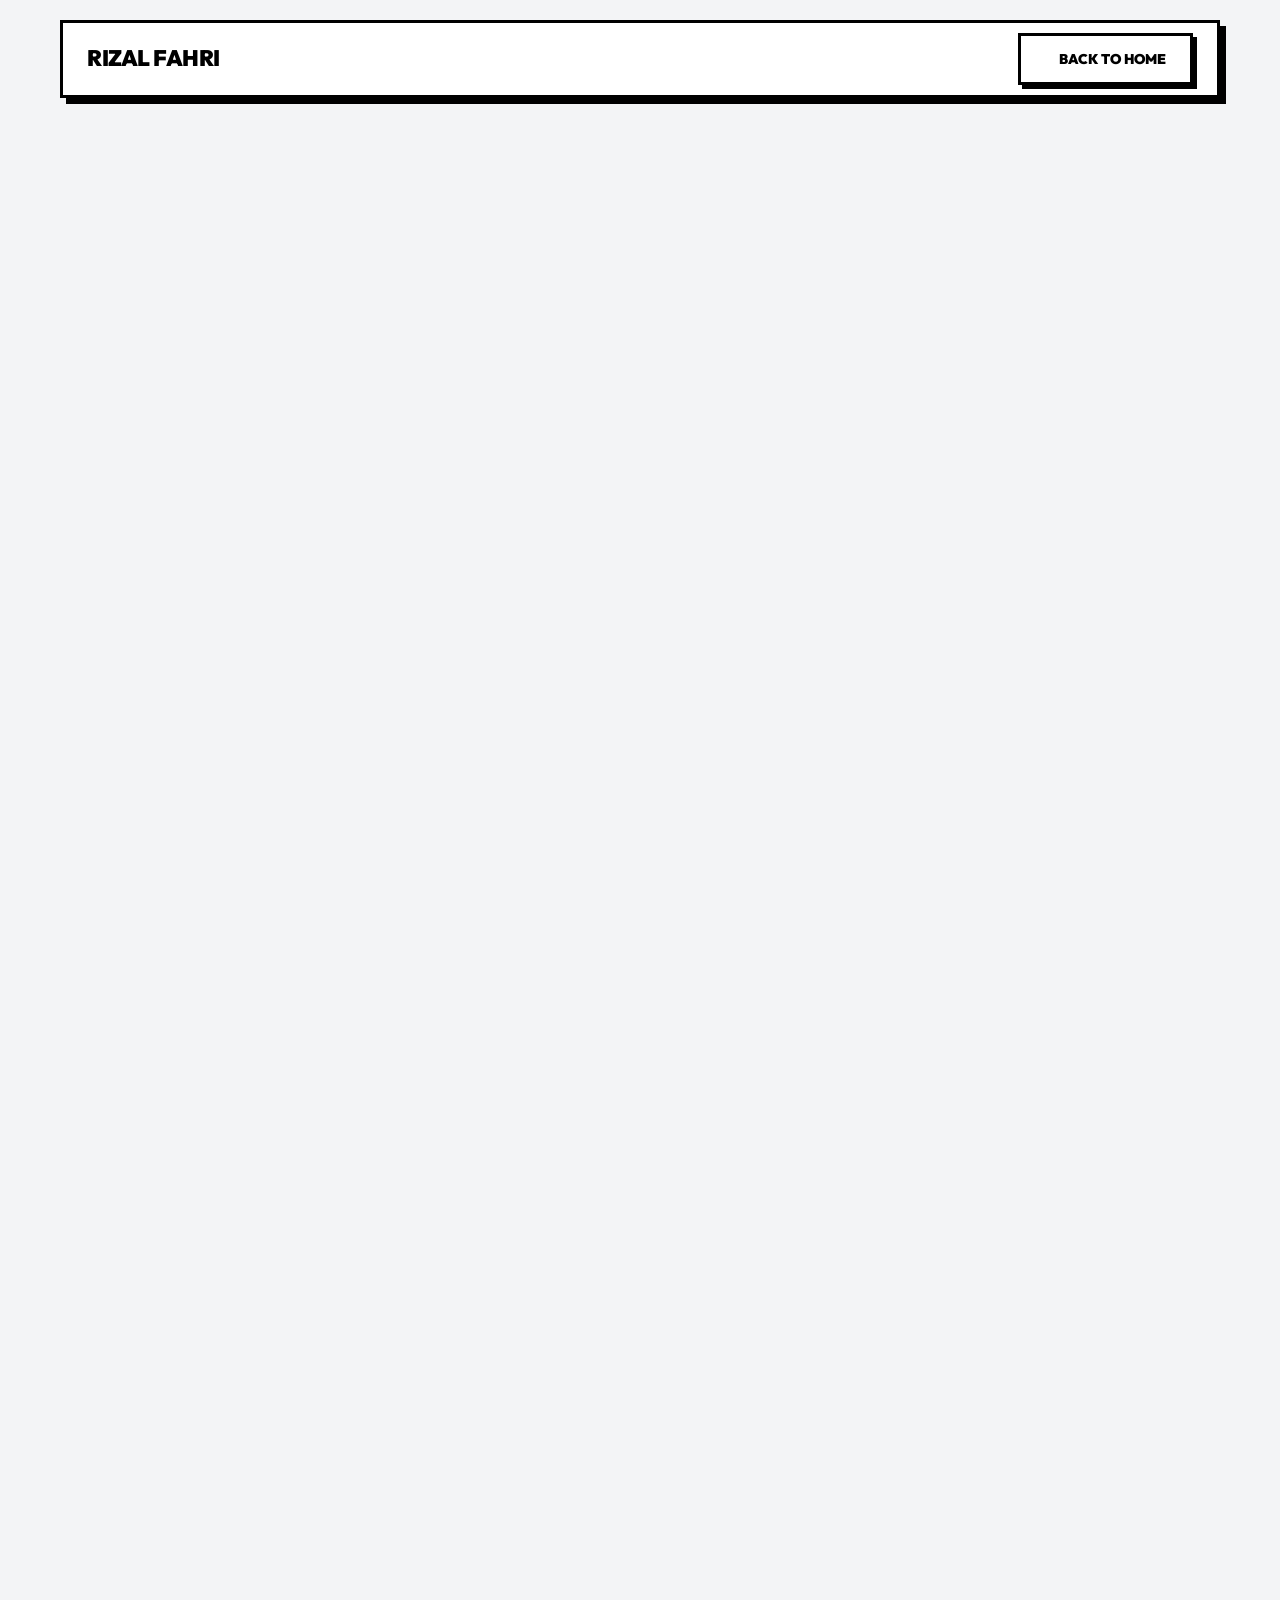
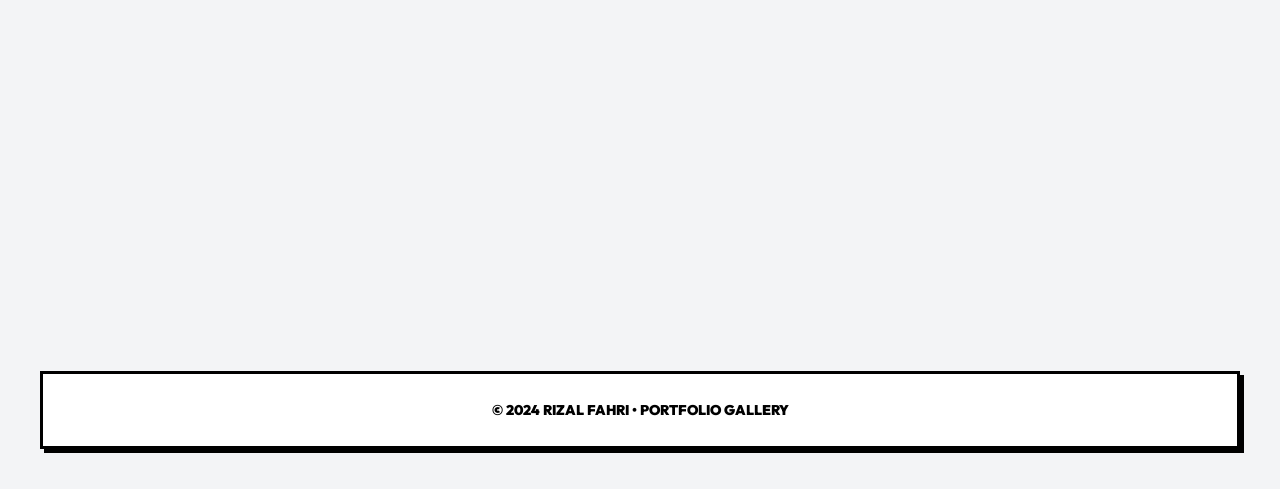
==== portofolio.html @ 65a12681 "new" ====
<!DOCTYPE html>
<html lang="id">
<head>
    <meta charset="UTF-8">
    <title>Portfolio Gallery | Rizal Fahri</title>
    <meta name="viewport" content="width=device-width, initial-scale=1.0">
    <link rel="stylesheet" href="style.css?v=4.0">
    
    <link rel="preconnect" href="https://fonts.googleapis.com">
    <link rel="preconnect" href="https://fonts.gstatic.com" crossorigin>
    <link href="https://fonts.googleapis.com/css2?family=Outfit:wght@300;400;500;600;700;800;900&family=Inter:wght@400;500;600&display=swap" rel="stylesheet">
    
    <script src="https://unpkg.com/lucide@latest"></script>
    <link href="https://unpkg.com/aos@2.3.1/dist/aos.css" rel="stylesheet">

    <style>
        .gallery-header {
            width: 100%;
            max-width: 100%;
            box-sizing: border-box;
            text-align: center;
            margin-bottom: 25px;
            padding: 0 5px;
        }
        .gallery-header h1 {
            font-size: clamp(1.4rem, 5vw, 2.5rem);
            color: var(--primary);
            margin-top: 8px;
            line-height: 1.2;
            word-break: break-word;
        }
        .gallery-header p {
            font-size: clamp(12.5px, 3.2vw, 14.5px);
            font-weight: 700;
            max-width: 600px;
            margin: 8px auto 0;
            color: var(--black);
            line-height: 1.5;
        }
        
        .filter-container {
            width: 100%;
            max-width: 100%;
            box-sizing: border-box;
            display: flex;
            justify-content: center;
            gap: 8px;
            flex-wrap: wrap;
            margin-bottom: 25px;
            padding: 0 5px;
        }
        .filter-btn {
            padding: 7px 12px;
            background: var(--white);
            border: var(--border-width) solid var(--black);
            font-weight: 900;
            font-size: 11.5px;
            cursor: pointer;
            text-transform: uppercase;
            box-shadow: 3px 3px 0px var(--black);
            transition: 0.1s;
        }
        .filter-btn:hover, .filter-btn.active {
            background: var(--accent);
            transform: translate(-2px, -2px);
            box-shadow: 4px 4px 0px var(--black);
        }
        .filter-btn:active {
            transform: translate(1px, 1px);
            box-shadow: 1px 1px 0px var(--black);
        }

        .gallery-grid {
            width: 100%;
            max-width: 100%;
            min-width: 0;
            box-sizing: border-box;
            display: grid;
            grid-template-columns: repeat(auto-fill, minmax(280px, 1fr));
            gap: 20px;
        }
        .gallery-item {
            width: 100%;
            max-width: 100%;
            min-width: 0;
            box-sizing: border-box;
            background: var(--white);
            border: var(--border-width) solid var(--black);
            box-shadow: 5px 5px 0px var(--black);
            overflow: hidden;
            transition: all 0.2s ease;
            display: flex;
            flex-direction: column;
        }
        .gallery-item:hover {
            transform: translate(-3px, -3px);
            box-shadow: 8px 8px 0px var(--black);
        }
        
        /* Web & UI/UX Cards Aspect Ratio */
        .gallery-img-wrapper {
            position: relative;
            width: 100%;
            aspect-ratio: 1 / 1;
            overflow: hidden;
            border-bottom: var(--border-width) solid var(--black);
            cursor: pointer;
            background: var(--bg);
            display: block;
        }
        .gallery-img-wrapper img {
            width: 100%;
            height: 100%;
            object-fit: cover;
            transition: transform 0.3s ease;
        }
        .gallery-item:hover .gallery-img-wrapper img {
            transform: scale(1.05);
        }
        .gallery-overlay {
            position: absolute;
            top: 0; left: 0; right: 0; bottom: 0;
            background: rgba(0, 0, 0, 0.45);
            display: flex;
            align-items: center;
            justify-content: center;
            opacity: 0;
            transition: opacity 0.2s ease;
        }
        .gallery-item:hover .gallery-overlay,
        .carousel-slide:hover .gallery-overlay {
            opacity: 1;
        }
        .gallery-overlay span {
            background: var(--accent);
            color: var(--black);
            font-weight: 900;
            padding: 8px 14px;
            border: 2px solid var(--black);
            box-shadow: 3px 3px 0px var(--black);
            text-transform: uppercase;
            font-size: 11px;
            display: inline-flex;
            align-items: center;
            gap: 6px;
        }
        .gallery-content {
            padding: 16px;
            flex: 1;
            display: flex;
            flex-direction: column;
            justify-content: space-between;
        }
        .gallery-tag {
            display: inline-block;
            background: var(--secondary);
            color: var(--black);
            font-size: 10.5px;
            font-weight: 900;
            padding: 3px 8px;
            border: 2px solid var(--black);
            box-shadow: 2px 2px 0px var(--black);
            text-transform: uppercase;
            margin-bottom: 8px;
        }
        .gallery-content h3 {
            font-size: 1.15rem;
            margin-bottom: 6px;
            line-height: 1.25;
        }
        .gallery-content p {
            font-size: 0.88rem;
            font-weight: 600;
            color: var(--black);
            line-height: 1.45;
        }

        /* --- GRAPHIC DESIGN CAROUSEL SLIDER --- */
        .graphic-section-container {
            width: 100%;
            max-width: 100%;
            min-width: 0;
            box-sizing: border-box;
            overflow: hidden;
            margin-top: 30px;
            background: var(--white);
            border: var(--border-width) solid var(--black);
            box-shadow: 5px 5px 0px var(--black);
            padding: 18px;
        }
        .slider-header {
            width: 100%;
            display: flex;
            justify-content: space-between;
            align-items: center;
            margin-bottom: 15px;
            flex-wrap: wrap;
            gap: 10px;
        }
        .slider-header h3 {
            font-size: clamp(1.1rem, 3.5vw, 1.4rem);
            margin: 0;
        }
        .slider-controls {
            display: flex;
            align-items: center;
            gap: 8px;
        }
        .slider-btn {
            background: var(--accent);
            color: var(--black);
            border: var(--border-width) solid var(--black);
            width: 36px;
            height: 36px;
            display: flex;
            align-items: center;
            justify-content: center;
            cursor: pointer;
            box-shadow: 2px 2px 0px var(--black);
            font-weight: 900;
            transition: 0.1s;
        }
        .slider-btn:hover {
            background: var(--secondary);
            transform: translate(-1px, -1px);
            box-shadow: 3px 3px 0px var(--black);
        }
        .slider-btn:active {
            transform: translate(1px, 1px);
            box-shadow: 0px 0px 0px var(--black);
        }
        .slide-counter {
            font-weight: 900;
            font-size: 11.5px;
            padding: 5px 10px;
            background: var(--bg);
            border: 2px solid var(--black);
            box-shadow: 2px 2px 0px var(--black);
        }
        .carousel-track-wrapper {
            position: relative;
            overflow: hidden;
            width: 100%;
            max-width: 100%;
            min-width: 0;
            box-sizing: border-box;
        }
        .carousel-track {
            width: 100%;
            max-width: 100%;
            min-width: 0;
            display: flex;
            gap: 14px;
            overflow-x: auto;
            scroll-snap-type: x mandatory;
            scroll-behavior: smooth;
            padding: 4px 2px 10px 2px;
            -webkit-overflow-scrolling: touch;
            scrollbar-width: thin;
            box-sizing: border-box;
        }
        .carousel-track::-webkit-scrollbar {
            height: 5px;
        }
        .carousel-track::-webkit-scrollbar-track {
            background: var(--bg);
            border: 1px solid var(--black);
        }
        .carousel-track::-webkit-scrollbar-thumb {
            background: var(--accent);
            border: 1px solid var(--black);
        }
        
        /* Graphic Designer Cards strictly 4:5 Aspect Ratio */
        .carousel-slide {
            flex: 0 0 calc(33.333% - 10px);
            min-width: 0;
            max-width: 100%;
            scroll-snap-align: start;
            position: relative;
            aspect-ratio: 4 / 5;
            border: var(--border-width) solid var(--black);
            box-shadow: 4px 4px 0px var(--black);
            overflow: hidden;
            cursor: pointer;
            background: var(--bg);
            transition: 0.2s ease;
            box-sizing: border-box;
        }
        .carousel-slide:hover {
            transform: translate(-2px, -2px);
            box-shadow: 6px 6px 0px var(--black);
        }
        .carousel-slide img {
            width: 100%;
            height: 100%;
            object-fit: cover;
            transition: transform 0.3s ease;
        }
        .carousel-slide:hover img {
            transform: scale(1.05);
        }

        /* Touch devices quick hint badge */
        .carousel-slide .mobile-zoom-hint {
            display: none;
        }

        /* --- LIGHTBOX MODAL (ULTRA RESPONSIVE) --- */
        .lightbox-modal {
            position: fixed;
            inset: 0;
            background: rgba(0, 0, 0, 0.88);
            z-index: 2000;
            display: none;
            align-items: center;
            justify-content: center;
            padding: 12px;
            touch-action: pan-y;
        }
        .lightbox-modal.active {
            display: flex;
        }
        .lightbox-content {
            max-width: 95vw;
            max-height: 92vh;
            background: var(--white);
            border: var(--border-width) solid var(--black);
            box-shadow: 6px 6px 0px var(--black);
            position: relative;
            padding: 20px 50px 16px;
            display: flex;
            flex-direction: column;
            align-items: center;
            justify-content: center;
        }
        .lightbox-content img {
            max-width: 100%;
            max-height: 68vh;
            object-fit: contain;
            display: block;
            border: 2px solid var(--black);
            background: var(--bg);
            user-select: none;
            -webkit-user-drag: none;
        }
        .lightbox-close {
            position: absolute;
            top: 10px;
            right: 10px;
            background: var(--accent);
            color: var(--black);
            border: var(--border-width) solid var(--black);
            width: 36px;
            height: 36px;
            display: flex;
            align-items: center;
            justify-content: center;
            font-weight: 900;
            font-size: 20px;
            cursor: pointer;
            box-shadow: 2px 2px 0px var(--black);
            z-index: 2020;
            transition: 0.1s;
        }
        .lightbox-close:hover {
            background: #ef4444;
            color: var(--white);
        }
        .lightbox-nav {
            position: absolute;
            top: 50%;
            transform: translateY(-50%);
            background: var(--accent);
            color: var(--black);
            border: var(--border-width) solid var(--black);
            width: 40px;
            height: 40px;
            display: flex;
            align-items: center;
            justify-content: center;
            font-weight: 900;
            cursor: pointer;
            box-shadow: 2px 2px 0px var(--black);
            z-index: 2010;
            transition: 0.1s;
        }
        .lightbox-prev { left: 8px; }
        .lightbox-next { right: 8px; }
        .lightbox-nav:hover {
            background: var(--secondary);
            transform: translateY(-50%) translate(-1px, -1px);
            box-shadow: 4px 4px 0px var(--black);
        }
        .lightbox-counter {
            margin-top: 10px;
            font-weight: 900;
            font-size: 12px;
            background: var(--bg);
            padding: 4px 12px;
            border: 2px solid var(--black);
            box-shadow: 2px 2px 0px var(--black);
        }

        /* --- RESPONSIVE MEDIA QUERIES --- */
        @media (max-width: 900px) {
            .carousel-slide {
                flex: 0 0 calc(50% - 7px);
                min-width: 0;
            }
        }

        @media (max-width: 640px) {
            .gallery-grid {
                grid-template-columns: 1fr;
                gap: 16px;
            }
            .graphic-section-container {
                padding: 12px 10px;
            }
            .carousel-slide {
                flex: 0 0 76vw;
                max-width: 280px;
                min-width: 0;
                scroll-snap-align: center;
            }
            .carousel-slide .mobile-zoom-hint {
                display: flex;
                position: absolute;
                bottom: 8px;
                right: 8px;
                background: var(--accent);
                border: 1.5px solid var(--black);
                padding: 3px 6px;
                font-size: 10px;
                font-weight: 900;
                box-shadow: 2px 2px 0px var(--black);
                align-items: center;
                gap: 4px;
            }
            
            /* Lightbox mobile adjustments */
            .lightbox-content {
                padding: 45px 10px 14px;
                width: 94vw;
            }
            .lightbox-content img {
                max-height: 58vh;
            }
            .lightbox-nav {
                width: 36px;
                height: 36px;
            }
            .lightbox-prev { left: 4px; }
            .lightbox-next { right: 4px; }
        }

        @media (max-width: 480px) {
            .filter-btn {
                padding: 5px 9px;
                font-size: 10.5px;
            }
            .carousel-slide {
                flex: 0 0 80vw;
                max-width: 270px;
                min-width: 0;
            }
        }
    </style>
</head>
<body>

<div class="wrapper">

    <header class="navbar glass portfolio-nav">
        <div class="logo text-gradient">Rizal Fahri</div>

        <a href="index.html" class="btn outline btn-back-home" style="text-decoration: none;">
            <i data-lucide="arrow-left" style="width: 14px; height: 14px;"></i> Back to Home
        </a>
    </header>

    <main class="container">

        <section class="gallery-header" data-aos="fade-up">
            <span class="open-to-work-tag"><span class="pulse-dot"></span> Portfolio Gallery</span>
            <h1 class="text-gradient">My Creative Portfolio 🖼️</h1>
            <p>
                A visual showcase of web development projects, UI/UX interface designs, & graphic media.
            </p>
        </section>

        <!-- Category Filters -->
        <div class="filter-container" data-aos="fade-up">
            <button class="filter-btn active" onclick="filterGallery('all')">All Works</button>
            <button class="filter-btn" onclick="filterGallery('web')">Web Development</button>
            <button class="filter-btn" onclick="filterGallery('uiux')">UI/UX Design</button>
            <button class="filter-btn" onclick="filterGallery('graphic')">Graphic Design</button>
        </div>

        <!-- Portfolio Web & UI/UX Gallery Grid (Ratio 1:1) -->
        <div class="gallery-grid">
            
            <!-- WEB DEVELOPMENT 1: artapage.biz.id -->
            <div class="gallery-item" data-category="web" data-aos="fade-up">
                <a href="https://artapage.biz.id" target="_blank" rel="noopener noreferrer" class="gallery-img-wrapper">
                    <img src="img/artapage.png" alt="artapage.biz.id">
                    <div class="gallery-overlay"><span><i data-lucide="external-link"></i> Visit Website</span></div>
                </a>
                <div class="gallery-content">
                    <div>
                        <span class="gallery-tag">Web Development</span>
                        <h3>artapage.biz.id</h3>
                        <p>Platform layanan digital & pembuatan website modern yang dibangun dengan fokus pada performa dan UI/UX interaktif.</p>
                    </div>
                    <div style="margin-top: 15px;">
                        <a href="https://artapage.biz.id" target="_blank" rel="noopener noreferrer" class="btn" style="width: 100%; text-decoration: none; padding: 8px 12px; font-size: 12px;">
                            Visit Site <i data-lucide="external-link" style="margin-left: 6px; width: 14px; height: 14px;"></i>
                        </a>
                    </div>
                </div>
            </div>

            <!-- WEB DEVELOPMENT 2: Aplikasi Klasifikasi Ulasan -->
            <div class="gallery-item" data-category="web" data-aos="fade-up" data-aos-delay="100">
                <a href="https://klasifikasiulasan-accessbyakai.streamlit.app/" target="_blank" rel="noopener noreferrer" class="gallery-img-wrapper">
                    <img src="img/Web Dev.png" alt="Aplikasi Klasifikasi Ulasan">
                    <div class="gallery-overlay"><span><i data-lucide="external-link"></i> Visit Website</span></div>
                </a>
                <div class="gallery-content">
                    <div>
                        <span class="gallery-tag">Web Development</span>
                        <h3>Aplikasi Klasifikasi Ulasan</h3>
                        <p>Sistem berbasis web & NLP untuk analisis dan klasifikasi sentiment ulasan pengguna secara otomatis.</p>
                    </div>
                    <div style="margin-top: 15px;">
                        <a href="https://klasifikasiulasan-accessbyakai.streamlit.app/" target="_blank" rel="noopener noreferrer" class="btn" style="width: 100%; text-decoration: none; padding: 8px 12px; font-size: 12px;">
                            Visit Site <i data-lucide="external-link" style="margin-left: 6px; width: 14px; height: 14px;"></i>
                        </a>
                    </div>
                </div>
            </div>

            <!-- UI/UX DESIGN: Permifest 2024/2025 Figma Link -->
            <div class="gallery-item" data-category="uiux" data-aos="fade-up" data-aos-delay="200">
                <a href="https://www.figma.com/design/iWoaDqBZWLG7aKTeN2Ohsk/UI-UX-COMPETITION-%7C-HMPI-UPY?node-id=0-1&t=qcIzhTaEDErrctwC-1" target="_blank" rel="noopener noreferrer" class="gallery-img-wrapper">
                    <img src="img/UX.png" alt="Project UI/UX Design">
                    <div class="gallery-overlay"><span><i data-lucide="external-link"></i> Open Figma Link</span></div>
                </a>
                <div class="gallery-content">
                    <div>
                        <span class="gallery-tag" style="background: var(--accent);">UI/UX Design</span>
                        <h3>Permifest 2024/2025 UI/UX</h3>
                        <p>Desain antarmuka & prototyping interaktif pengalaman pengguna untuk kompetisi UI/UX HMPI UPY.</p>
                    </div>
                    <div style="margin-top: 15px;">
                        <a href="https://www.figma.com/design/iWoaDqBZWLG7aKTeN2Ohsk/UI-UX-COMPETITION-%7C-HMPI-UPY?node-id=0-1&t=qcIzhTaEDErrctwC-1" target="_blank" rel="noopener noreferrer" class="btn" style="width: 100%; text-decoration: none; padding: 8px 12px; font-size: 12px;">
                            Open Figma <i data-lucide="external-link" style="margin-left: 6px; width: 14px; height: 14px;"></i>
                        </a>
                    </div>
                </div>
            </div>

        </div>

        <!-- GRAPHIC DESIGN SECTION WITH SWIPABLE SLIDER CAROUSEL (ASPECT RATIO 4:5) -->
        <div class="graphic-section-container" data-aos="fade-up">
            <div class="slider-header">
                <div>
                    <span class="gallery-tag" style="background: var(--primary); color: white; margin-bottom: 5px;">Graphic Design</span>
                    <h3 class="text-gradient" style="font-size: 1.5rem;">Graphic Design Gallery (Ratio 4:5) 🎨</h3>
                </div>
                <div class="slider-controls">
                    <button class="slider-btn" id="prevBtn" aria-label="Previous Image">
                        <i data-lucide="chevron-left"></i>
                    </button>
                    <span class="slide-counter" id="slideCounter">1 / 7</span>
                    <button class="slider-btn" id="nextBtn" aria-label="Next Image">
                        <i data-lucide="chevron-right"></i>
                    </button>
                </div>
            </div>

            <div class="carousel-track-wrapper">
                <div class="carousel-track" id="carouselTrack">
                    
                    <div class="carousel-slide" onclick="openLightbox('img/porto/1.png')">
                        <img src="img/porto/1.png" alt="Graphic Design 1">
                        <div class="gallery-overlay"><span><i data-lucide="maximize-2"></i> Zoom Image</span></div>
                    </div>

                    <div class="carousel-slide" onclick="openLightbox('img/porto/2.png')">
                        <img src="img/porto/2.png" alt="Graphic Design 2">
                        <div class="gallery-overlay"><span><i data-lucide="maximize-2"></i> Zoom Image</span></div>
                    </div>

                    <div class="carousel-slide" onclick="openLightbox('img/porto/3.png')">
                        <img src="img/porto/3.png" alt="Graphic Design 3">
                        <div class="gallery-overlay"><span><i data-lucide="maximize-2"></i> Zoom Image</span></div>
                    </div>

                    <div class="carousel-slide" onclick="openLightbox('img/porto/4.png')">
                        <img src="img/porto/4.png" alt="Graphic Design 4">
                        <div class="gallery-overlay"><span><i data-lucide="maximize-2"></i> Zoom Image</span></div>
                    </div>

                    <div class="carousel-slide" onclick="openLightbox('img/porto/5.png')">
                        <img src="img/porto/5.png" alt="Graphic Design 5">
                        <div class="gallery-overlay"><span><i data-lucide="maximize-2"></i> Zoom Image</span></div>
                    </div>

                    <div class="carousel-slide" onclick="openLightbox('img/porto/6.png')">
                        <img src="img/porto/6.png" alt="Graphic Design 6">
                        <div class="gallery-overlay"><span><i data-lucide="maximize-2"></i> Zoom Image</span></div>
                    </div>

                    <div class="carousel-slide" onclick="openLightbox('img/porto/7.png')">
                        <img src="img/porto/7.png" alt="Graphic Design 7">
                        <div class="gallery-overlay"><span><i data-lucide="maximize-2"></i> Zoom Image</span></div>
                    </div>

                </div>
            </div>
        </div>

        <!-- Back to Home CTA -->
        <div class="card glass" style="margin-top: 60px; text-align: center; background: var(--secondary);" data-aos="zoom-in">
            <h2>Ingin Bekerja Sama Atau Membuat Proyek? 👋</h2>
            <p style="font-weight: 800; margin: 10px 0 20px;">Saya siap membantu mewujudkan aplikasi web, UI/UX, dan desain kreatif Anda!</p>
            <div style="display: flex; gap: 15px; justify-content: center; flex-wrap: wrap;">
                <a href="https://wa.me/62895380604290?text=Halo%20Rizal,%20saya%20tertarik%20bekerja%20sama!" class="talk" target="_blank" rel="noopener">
                    Hubungi WhatsApp
                </a>
                <a href="index.html" class="btn outline">
                    Kembali ke Halaman Utama
                </a>
            </div>
        </div>

    </main>

    <footer class="footer">
        <span>© 2024 Rizal Fahri • Portfolio Gallery</span>
    </footer>

</div>

<!-- Lightbox Modal With Interactive Arrow Navigation -->
<div class="lightbox-modal" id="lightboxModal" onclick="closeLightbox(event)">
    <div class="lightbox-content" onclick="event.stopPropagation()">
        <button class="lightbox-close" onclick="closeLightbox()">&times;</button>
        
        <button class="lightbox-nav lightbox-prev" onclick="prevLightboxImage(event)" aria-label="Previous image in modal">
            <i data-lucide="chevron-left"></i>
        </button>

        <img src="" id="lightboxImg" alt="Preview Image">

        <button class="lightbox-nav lightbox-next" onclick="nextLightboxImage(event)" aria-label="Next image in modal">
            <i data-lucide="chevron-right"></i>
        </button>

        <div class="lightbox-counter" id="lightboxCounter">1 / 7</div>
    </div>
</div>

<script src="https://unpkg.com/aos@2.3.1/dist/aos.js"></script>
<script>
    lucide.createIcons();
    AOS.init({ duration: 800, easing: 'ease-out-cubic', once: true });

    // Graphic Design images list
    const graphicImages = [
        'img/porto/1.png',
        'img/porto/2.png',
        'img/porto/3.png',
        'img/porto/4.png',
        'img/porto/5.png',
        'img/porto/6.png',
        'img/porto/7.png'
    ];

    let currentLightboxImages = graphicImages;
    let currentLightboxIndex = 0;

    // Filter functionality
    function filterGallery(category) {
        const items = document.querySelectorAll('.gallery-item');
        const graphicSection = document.querySelector('.graphic-section-container');
        const buttons = document.querySelectorAll('.filter-btn');

        buttons.forEach(btn => btn.classList.remove('active'));
        event.target.classList.add('active');

        items.forEach(item => {
            if (category === 'all' || item.getAttribute('data-category') === category) {
                item.style.display = 'flex';
            } else {
                item.style.display = 'none';
            }
        });

        if (graphicSection) {
            if (category === 'all' || category === 'graphic') {
                graphicSection.style.display = 'block';
            } else {
                graphicSection.style.display = 'none';
            }
        }
    }

    // Carousel Slider Track Navigation
    const track = document.getElementById('carouselTrack');
    const prevBtn = document.getElementById('prevBtn');
    const nextBtn = document.getElementById('nextBtn');
    const counter = document.getElementById('slideCounter');
    const slides = document.querySelectorAll('.carousel-slide');
    const totalSlides = slides.length;

    function getSlideWidth() {
        if (slides.length === 0) return 0;
        return slides[0].offsetWidth + 20; // width + gap
    }

    if (prevBtn && nextBtn && track) {
        nextBtn.addEventListener('click', () => {
            track.scrollBy({ left: getSlideWidth(), behavior: 'smooth' });
        });

        prevBtn.addEventListener('click', () => {
            track.scrollBy({ left: -getSlideWidth(), behavior: 'smooth' });
        });

        track.addEventListener('scroll', () => {
            const slideWidth = getSlideWidth();
            if (slideWidth === 0) return;
            const currentIndex = Math.round(track.scrollLeft / slideWidth) + 1;
            const clampedIndex = Math.min(Math.max(currentIndex, 1), totalSlides);
            counter.innerText = `${clampedIndex} / ${totalSlides}`;
        });
    }

    // Lightbox Modal Functions & Arrow Navigation inside Modal
    function openLightbox(imgSrc) {
        currentLightboxImages = graphicImages;
        currentLightboxIndex = graphicImages.indexOf(imgSrc);
        if (currentLightboxIndex === -1) {
            currentLightboxImages = [imgSrc];
            currentLightboxIndex = 0;
        }
        updateLightbox();
        document.getElementById('lightboxModal').classList.add('active');
        document.body.style.overflow = 'hidden'; // Prevent background scrolling on phones
    }

    function updateLightbox() {
        const imgEl = document.getElementById('lightboxImg');
        const counterEl = document.getElementById('lightboxCounter');
        
        imgEl.src = currentLightboxImages[currentLightboxIndex];
        if (counterEl) {
            counterEl.innerText = `${currentLightboxIndex + 1} / ${currentLightboxImages.length}`;
        }
    }

    function prevLightboxImage(e) {
        if (e) e.stopPropagation();
        if (currentLightboxImages.length === 0) return;
        currentLightboxIndex = (currentLightboxIndex - 1 + currentLightboxImages.length) % currentLightboxImages.length;
        updateLightbox();
    }

    function nextLightboxImage(e) {
        if (e) e.stopPropagation();
        if (currentLightboxImages.length === 0) return;
        currentLightboxIndex = (currentLightboxIndex + 1) % currentLightboxImages.length;
        updateLightbox();
    }

    function closeLightbox() {
        document.getElementById('lightboxModal').classList.remove('active');
        document.body.style.overflow = '';
    }

    // Touch Swipe Navigation inside Lightbox for Mobile Phones
    const modalEl = document.getElementById('lightboxModal');
    let touchStartX = 0;
    let touchEndX = 0;

    if (modalEl) {
        modalEl.addEventListener('touchstart', (e) => {
            touchStartX = e.changedTouches[0].screenX;
        }, { passive: true });

        modalEl.addEventListener('touchend', (e) => {
            touchEndX = e.changedTouches[0].screenX;
            handleSwipe();
        }, { passive: true });
    }

    function handleSwipe() {
        const swipeThreshold = 50; // Minimum distance to trigger swipe
        if (touchEndX < touchStartX - swipeThreshold) {
            // Swiped Left -> Next Image
            nextLightboxImage();
        } else if (touchEndX > touchStartX + swipeThreshold) {
            // Swiped Right -> Previous Image
            prevLightboxImage();
        }
    }

    // Keyboard navigation inside lightbox
    document.addEventListener('keydown', (e) => {
        const modal = document.getElementById('lightboxModal');
        if (modal && modal.classList.contains('active')) {
            if (e.key === 'ArrowLeft') {
                prevLightboxImage(e);
            } else if (e.key === 'ArrowRight') {
                nextLightboxImage(e);
            } else if (e.key === 'Escape') {
                closeLightbox();
            }
        }
    });
</script>
</body>
</html>
---- style.css ----
/* --- 1. ROOT VARIABLES --- */
:root {
    --primary: #a855f7; /* Purple */
    --secondary: #4ade80; /* Green */
    --accent: #facc15; /* Yellow */
    --black: #000000;
    --white: #ffffff;
    --bg: #f3f4f6;
    
    --border-width: 3px;
    --shadow-offset: 6px;
    --card-radius: 0px;
    
    --container-gap: 60px;     
    --card-gap: 30px;          
    --card-padding: 30px;      
}

/* --- 2. RESET & BASE --- */
* { margin: 0; padding: 0; box-sizing: border-box; }

html {
    width: 100%;
    max-width: 100%;
    min-height: 100%;
    scroll-behavior: smooth;
    background-color: var(--bg);
    overflow-x: hidden;
    -webkit-text-size-adjust: 100%;
}

body {
    width: 100%;
    max-width: 100%;
    font-family: 'Outfit', 'Inter', system-ui, -apple-system, sans-serif;
    color: var(--black);
    line-height: 1.6;
    overflow-x: hidden;
    position: relative;
}

img {
    max-width: 100%;
    height: auto;
    display: block;
}

h1, h2, h3, h4, h5 {
    color: var(--black);
    font-weight: 900;
    line-height: 1.1;
    text-transform: uppercase;
    margin-bottom: 0.5em;
}

.text-gradient {
    color: var(--primary);
}

/* --- 3. LAYOUT WRAPPER --- */
.wrapper {
    width: 100%;
    max-width: 100%;
    min-height: 100vh;
    display: flex;
    flex-direction: column;
    overflow-x: hidden;
    position: relative;
}

.container {
    width: 100%;
    max-width: 1200px;
    min-width: 0;
    flex: 1;
    margin: 0 auto;
    padding: 160px 20px 60px;
    position: relative;
    z-index: 10;
    box-sizing: border-box;
}

/* Global Buttons */
.talk, .btn {
    display: inline-flex; align-items: center; justify-content: center;
    background: var(--accent);
    color: var(--black) !important;
    padding: 12px 24px; 
    border: var(--border-width) solid var(--black);
    border-radius: var(--card-radius);
    font-weight: 900; font-size: 14px; text-decoration: none; cursor: pointer;
    box-shadow: 4px 4px 0px var(--black);
    transition: all 0.1s ease;
    text-transform: uppercase;
}
.talk:hover, .btn:hover {
    transform: translate(2px, 2px); /* Moves towards the shadow */
    box-shadow: 2px 2px 0px var(--black); /* Shadow shrinks to simulate press */
    background: var(--secondary);
}
.talk:active, .btn:active {
    transform: translate(4px, 4px);
    box-shadow: 0px 0px 0px var(--black);
}

.btn.outline, .btn-cv {
    background: var(--white);
    border: var(--border-width) solid var(--black);
    box-shadow: 4px 4px 0px var(--black);
}
.btn.copied { background: var(--secondary); }

.profile-actions { display: flex; gap: 15px; margin-top: 25px; flex-wrap: wrap; }
.profile-actions .btn { flex: 1; min-width: 140px; }

section { scroll-margin-top: 160px; margin-bottom: var(--container-gap); }

/* --- 4. NEUBRUTALISM CARD --- */
.glass {
    background: var(--white);
    border: var(--border-width) solid var(--black);
    border-radius: var(--card-radius);
    box-shadow: var(--shadow-offset) var(--shadow-offset) 0px var(--black);
    transition: all 0.2s;
}
.card { padding: var(--card-padding); }
.glass:not(.navbar):hover {
    transform: translate(-2px, -2px);
    box-shadow: 8px 8px 0px var(--black);
}

/* --- 5. NAVBAR --- */
.navbar {
    position: fixed; top: 20px; left: 20px; right: 20px;
    max-width: 1160px; margin: 0 auto;
    width: auto;
    padding: 10px 24px;
    display: flex; justify-content: space-between; align-items: center;
    z-index: 1000;
    background: var(--white);
    border: var(--border-width) solid var(--black);
    box-shadow: 6px 6px 0px var(--black);
}
.navbar .logo { 
    font-weight: 900; 
    font-size: 1.4rem; 
    color: var(--black); 
    letter-spacing: -0.5px; 
    text-transform: uppercase; 
    white-space: nowrap;
    flex-shrink: 0;
}
.nav-wrapper { 
    display: flex; 
    align-items: center; 
    justify-content: space-between;
    flex: 1;
    margin-left: 20px;
}
.navbar nav { 
    display: flex; 
    align-items: center; 
    justify-content: center;
    margin: 0 auto;
}
.navbar nav a {
    margin: 0 12px; 
    font-size: 13.5px; 
    font-weight: 900;
    color: var(--black); 
    text-decoration: none; 
    text-transform: uppercase;
    transition: color 0.15s ease;
}
.navbar nav a:hover { 
    color: var(--primary); 
}

.header-actions { 
    display: flex; 
    gap: 10px; 
    align-items: center; 
    flex-shrink: 0;
}
.header-actions .btn, .header-actions .btn-cv, .header-actions .talk { 
    padding: 9px 18px; 
    font-size: 12px; 
    box-shadow: 3px 3px 0px var(--black);
    color: var(--black) !important;
    text-decoration: none !important;
    font-weight: 900;
    text-transform: uppercase;
    display: inline-flex;
    align-items: center;
    justify-content: center;
}

.menu-toggle { 
    display: none; 
    background: var(--accent); 
    border: var(--border-width) solid var(--black); 
    color: var(--black); 
    cursor: pointer; 
    width: 42px; height: 42px;
    align-items: center; justify-content: center;
    box-shadow: 3px 3px 0px var(--black);
}

/* --- 6. HOME --- */
.grid-home { display: grid; grid-template-columns: 1.2fr 1fr 1fr; gap: var(--card-gap); align-items: stretch; }
.profile { grid-row: span 2; background: var(--accent); }
.cta-home { grid-column: span 2; background: var(--secondary); text-align: center; display: flex; flex-direction: column; align-items: center; justify-content: center; }
.cta-home h4 { color: var(--black) !important; background: none; -webkit-text-fill-color: var(--black) !important; }
.cta-home p { color: var(--black) !important; font-weight: 700; }

.profile img { 
    width: 100%; max-width: 280px;
    border-radius: var(--card-radius); 
    aspect-ratio: 1; 
    object-fit: cover; 
    margin: 0 auto 20px; 
    border: var(--border-width) solid var(--black); 
    box-shadow: 4px 4px 0px var(--black);
    display: block;
}
.role { font-size: 14px; font-weight: 900; color: var(--black); margin-bottom: 10px; text-transform: uppercase; letter-spacing: 1px; background: var(--white); display: inline-block; padding: 4px 10px; border: 2px solid var(--black); box-shadow: 2px 2px 0px var(--black); }

/* --- OPEN TO WORK & FOUNDER TAGS --- */
.open-to-work-tag {
    display: inline-flex;
    align-items: center;
    gap: 8px;
    background: #00a859;
    color: #ffffff;
    font-weight: 900;
    font-size: 11px;
    padding: 6px 12px;
    border: var(--border-width) solid var(--black);
    box-shadow: 3px 3px 0px var(--black);
    text-transform: uppercase;
    letter-spacing: 0.5px;
    margin-bottom: 12px;
}

.pulse-dot {
    width: 8px;
    height: 8px;
    background-color: #ffffff;
    border-radius: 50%;
    display: inline-block;
    box-shadow: 0 0 0 0 rgba(255, 255, 255, 0.7);
    animation: pulse-ring 1.5s infinite;
}

@keyframes pulse-ring {
    0% {
        transform: scale(0.95);
        box-shadow: 0 0 0 0 rgba(255, 255, 255, 0.7);
    }
    70% {
        transform: scale(1);
        box-shadow: 0 0 0 6px rgba(255, 255, 255, 0);
    }
    100% {
        transform: scale(0.95);
        box-shadow: 0 0 0 0 rgba(255, 255, 255, 0);
    }
}

.founder-tag {
    display: inline-flex;
    align-items: center;
    gap: 6px;
    background: var(--white);
    color: var(--black);
    font-weight: 800;
    font-size: 12px;
    padding: 5px 12px;
    border: 2px solid var(--black);
    box-shadow: 2px 2px 0px var(--black);
    text-decoration: none;
    text-transform: uppercase;
    transition: 0.1s;
}
.founder-tag:hover {
    background: var(--accent);
    transform: translate(-2px, -2px);
    box-shadow: 4px 4px 0px var(--black);
}

/* --- 7. EXPERT AREA --- */
.expert-grid-icons { display: grid; grid-template-columns: repeat(auto-fill, minmax(70px, 1fr)); gap: 12px; margin-top: 20px; }
.glass-icon-box {
    background: var(--white); height: 75px; display: flex; align-items: center; justify-content: center;
    border: var(--border-width) solid var(--black); transition: 0.1s;
}
.glass-icon-box:hover { transform: translate(-2px, -2px); box-shadow: 4px 4px 0px var(--black); background: var(--accent); }
.glass-icon-box img { max-width: 35px; max-height: 35px; }

/* --- 8. RECENT PROJECTS --- */
.project-grid { display: grid; grid-template-columns: 1fr; gap: 12px; margin-top: 20px; }
.project-item {
    display: flex; align-items: center; gap: 12px; text-decoration: none; padding: 12px;
    background: var(--white); border: var(--border-width) solid var(--black); transition: 0.1s;
}
.project-item:hover { transform: translate(-2px, -2px); box-shadow: 3px 3px 0px var(--black); background: var(--secondary); }
.project-thumb { width: 50px; height: 50px; border: 2px solid var(--black); overflow: hidden; flex-shrink: 0; }
.project-thumb img { width: 100%; height: 100%; object-fit: cover; }
.project-info h5 { font-size: 14px; color: var(--black); margin-bottom: 2px; }
.project-info span { font-size: 12px; color: var(--black); font-weight: 700; opacity: 0.8; }

/* --- 9. ABOUT --- */
.grid-about { display: grid; grid-template-columns: 1.8fr 1.2fr; gap: var(--card-gap); align-items: stretch; }
.about-main h2 { color: var(--primary); }
.badge {
    display: inline-block; background: var(--black); color: var(--white);
    padding: 6px 15px; font-size: 11px; font-weight: 900; text-transform: uppercase;
    letter-spacing: 1px; margin-bottom: 20px; border: var(--border-width) solid var(--black);
    box-shadow: 3px 3px 0px var(--primary);
}
.stats { display: grid; grid-template-columns: repeat(3, 1fr); gap: 15px; margin-top: 25px; }
.stats div {
    background: var(--accent); padding: 20px 10px; text-align: center;
    border: var(--border-width) solid var(--black); transition: 0.1s;
    box-shadow: 3px 3px 0px var(--black);
}
.stats div:hover { transform: translate(-2px, -2px); box-shadow: 5px 5px 0px var(--black); }
.stats strong { display: block; font-size: 2rem; color: var(--black); }
.stats span { font-size: 11px; color: var(--black); font-weight: 900; text-transform: uppercase; }

/* Skills List */
.skill-group .skill {
    padding: 15px; background: var(--white); border: var(--border-width) solid var(--black); margin-bottom: 15px;
    font-size: 14px; box-shadow: 3px 3px 0px var(--black);
}
.skill-group .skill strong { color: var(--primary); display: block; margin-bottom: 5px; font-size: 16px; text-transform: uppercase; }

/* --- 10. SERVICES & PORTFOLIO 2-COLUMN GRID --- */
.grid-services-portfolio {
    display: grid;
    grid-template-columns: 1fr 1.2fr;
    gap: var(--card-gap);
    align-items: stretch;
}

.portfolio-card {
    display: flex;
    flex-direction: column;
    justify-content: space-between;
    background: var(--accent);
}

.portfolio-category-tags {
    display: flex;
    gap: 6px;
    flex-wrap: wrap;
    margin-top: 14px;
}

.tag-pill {
    display: inline-block;
    background: var(--white);
    border: 2px solid var(--black);
    box-shadow: 2px 2px 0px var(--black);
    font-size: 11px;
    font-weight: 900;
    padding: 3px 8px;
    text-transform: uppercase;
}

.services-card {
    display: flex;
    flex-direction: column;
    justify-content: center;
}

.services-grid {
    display: grid;
    grid-template-columns: repeat(auto-fit, minmax(140px, 1fr));
    gap: 12px;
    margin-top: 20px;
}

.service-item {
    display: flex;
    align-items: center;
    gap: 8px;
    padding: 10px 12px;
    min-height: 48px;
    height: auto;
    box-sizing: border-box;
    background: var(--white);
    color: var(--black);
    font-weight: 800;
    font-size: 11.5px;
    border: var(--border-width) solid var(--black);
    box-shadow: 3px 3px 0px var(--black);
    text-transform: uppercase;
    transition: 0.15s ease;
    word-break: normal;
    line-height: 1.2;
}

.service-item svg, .service-item i {
    width: 16px;
    height: 16px;
    color: var(--primary);
    stroke-width: 2.5;
    flex-shrink: 0;
}

.service-item:hover {
    background: var(--secondary);
    transform: translate(-2px, -2px);
    box-shadow: 4px 4px 0px var(--black);
}

/* --- WORKS OVERRIDES --- */
.works-container { display: grid; grid-template-columns: repeat(3, 1fr); gap: 25px; margin-top: 20px; }
.work-card {
    transition: all 0.2s; background: var(--white) !important; height: auto;
    border: var(--border-width) solid var(--black) !important; box-shadow: 6px 6px 0px var(--black) !important;
    display: flex; flex-direction: column; justify-content: space-between;
    overflow: hidden;
}
.work-card:hover {
    transform: translate(-3px, -3px) !important;
    box-shadow: 9px 9px 0px var(--black) !important;
}
.work-card h4 { font-size: 16.5px; color: var(--black); text-transform: uppercase; margin-bottom: 6px; }
.work-card p { font-weight: 600; color: var(--black); font-size: 13.5px; line-height: 1.5; }

.work-img-wrap {
    width: 100%;
    aspect-ratio: 16 / 10;
    overflow: hidden;
    border-bottom: var(--border-width) solid var(--black);
    background: var(--bg);
}
.work-img-wrap img {
    width: 100%;
    height: 100%;
    object-fit: cover;
    transition: transform 0.3s ease;
}
.work-card:hover .work-img-wrap img,
.work-card.featured-artapage:hover .featured-img-wrap img {
    transform: scale(1.04);
}

.work-card-content {
    padding: 18px;
    display: flex;
    flex-direction: column;
    justify-content: space-between;
    flex: 1;
}
.work-role-tag {
    font-size: 11px;
    color: var(--primary);
    font-weight: 900;
    text-transform: uppercase;
    margin-bottom: 6px;
    display: block;
    letter-spacing: 0.5px;
}

.work-card.featured-artapage {
    grid-column: 1 / -1;
    display: grid;
    grid-template-columns: 1.1fr 1.4fr;
    align-items: stretch;
    background: var(--white) !important;
}

.featured-img-wrap {
    width: 100%;
    height: 100%;
    min-height: 220px;
    overflow: hidden;
    background: var(--bg);
}
.featured-img-wrap img {
    width: 100%;
    height: 100%;
    object-fit: cover;
    transition: transform 0.3s ease;
}
.featured-content-wrap {
    padding: 24px;
    display: flex;
    flex-direction: column;
    justify-content: center;
}
.featured-meta {
    display: flex;
    align-items: center;
    justify-content: space-between;
    gap: 8px;
    margin-bottom: 10px;
    flex-wrap: wrap;
}
.featured-sub {
    font-size: 0.85rem;
    color: var(--primary);
    font-weight: 900;
    text-transform: uppercase;
}

/* --- 11. CONTACT --- */
.contact-header { text-align: center; margin-bottom: 30px; }
.contact-header p { font-size: 16px; color: var(--black); font-weight: 800; max-width: 600px; margin: 15px auto 0; }
.contact-grid { display: grid; grid-template-columns: repeat(2, 1fr); gap: 20px; margin-bottom: 40px; }
.contact-item-box {
    display: flex; align-items: center; gap: 15px; padding: 20px;
    background: var(--white); border: var(--border-width) solid var(--black); 
    text-decoration: none; color: var(--black); transition: 0.1s;
    box-shadow: 4px 4px 0px var(--black);
    min-width: 0;
}
.contact-item-box:hover {
    background: var(--accent); transform: translate(-2px, -2px);
    box-shadow: 6px 6px 0px var(--black);
}
.contact-icon {
    background: var(--black); width: 50px; height: 50px;
    display: flex; align-items: center; justify-content: center;
    flex-shrink: 0; border: 2px solid var(--white);
}
.contact-text {
    overflow: hidden;
    min-width: 0;
    flex: 1;
}
.contact-text span { display: block; font-size: 11px; color: var(--black); font-weight: 900; text-transform: uppercase; }
.contact-text strong { 
    font-size: 13.5px; 
    color: var(--black); 
    font-weight: 900; 
    display: block; 
    overflow-wrap: break-word;
    word-break: break-word;
}

.contact-icon svg, .contact-icon i { width: 24px; height: 24px; color: var(--white); stroke-width: 3; }

.cta-footer { text-align: center; padding-top: 40px; border-top: var(--border-width) solid var(--black); }
.cta-footer h2 { margin-bottom: 25px; font-size: 2.5rem; }

/* --- 12. FOOTER --- */
.footer { margin: 40px auto 40px; width: calc(100% - 40px); max-width: 1200px; padding: 25px; text-align: center; font-size: 14px; font-weight: 900; color: var(--black); background: var(--white); border: var(--border-width) solid var(--black); box-shadow: 4px 4px 0px var(--black); text-transform: uppercase; }

/* --- 13. RESPONSIVE --- */
@media (max-width: 1100px) {
    .grid-home { grid-template-columns: 1fr 1fr; }
    .profile { grid-row: span 2; }
    .cta-home { grid-column: span 2; }
}

@media (max-width: 768px) {
    :root { 
        --container-gap: 35px; 
        --shadow-offset: 4px; 
        --card-padding: 18px; 
    }
    .container { padding-top: 105px; padding-left: 15px; padding-right: 15px; }
    .navbar { padding: 10px 14px; left: 12px; right: 12px; width: auto; }
    .navbar .logo { font-size: 1.25rem; }
    .menu-toggle { display: flex; width: 40px; height: 40px; }
    .nav-wrapper {
        position: absolute; top: calc(100% + 10px); left: 0; right: 0;
        background: var(--white);
        flex-direction: column; padding: 15px; gap: 10px;
        border: var(--border-width) solid var(--black); box-shadow: 4px 4px 0px var(--black);
        clip-path: polygon(0 0, 100% 0, 100% 0, 0 0); opacity: 0; visibility: hidden; transition: all 0.3s ease-in-out;
    }
    .nav-wrapper.active { clip-path: polygon(0 0, 100% 0, 100% 100%, 0% 100%); opacity: 1; visibility: visible; }
    .navbar nav { flex-direction: column; width: 100%; gap: 5px; }
    .navbar nav a { margin: 0; font-size: 14px; padding: 10px; width: 100%; text-align: center; border: 2px solid var(--black); background: var(--bg); }
    .nav-wrapper .header-actions { flex-direction: column; width: 100%; gap: 6px; }
    .nav-wrapper .header-actions .btn, .nav-wrapper .header-actions .btn-cv { width: 100%; font-size: 12px; padding: 10px; }
    
    .portfolio-nav {
        display: flex;
        justify-content: space-between;
        align-items: center;
        gap: 10px;
    }
    .portfolio-nav .logo {
        font-size: 1.15rem;
        white-space: nowrap;
    }
    .btn-back-home {
        padding: 6px 12px !important;
        font-size: 11px !important;
        white-space: nowrap !important;
        width: auto !important;
        flex-shrink: 0;
    }
    
    .grid-home, .grid-about, .grid-services-portfolio, .works-container, .contact-grid { grid-template-columns: 1fr; }
    .work-card.featured-artapage {
        grid-template-columns: 1fr;
    }
    .featured-img-wrap {
        min-height: 180px;
        aspect-ratio: 16 / 9;
        border-bottom: var(--border-width) solid var(--black);
    }
    .featured-content-wrap {
        padding: 18px 16px;
    }
    .featured-content-wrap h4 {
        font-size: 1.25rem;
    }
    .featured-content-wrap p {
        font-size: 13.5px;
    }
    .work-card-content {
        padding: 15px;
    }
    .work-card-content h4 {
        font-size: 15px;
    }
    .work-card-content p {
        font-size: 13px;
    }

    .profile, .cta-home { grid-row: auto; grid-column: auto; }
    .profile img { max-width: 200px; }
    
    .stats { grid-template-columns: repeat(3, 1fr); gap: 10px; }
    .stats div { padding: 12px 6px; }
    .stats strong { font-size: 1.6rem; }
    .stats span { font-size: 9.5px; }
    
    .services-grid {
        grid-template-columns: repeat(2, 1fr);
        gap: 10px;
    }
    .service-item {
        font-size: 10.5px;
        padding: 8px 10px;
        min-height: 44px;
    }

    .expert-grid-icons {
        grid-template-columns: repeat(5, 1fr);
        gap: 8px;
    }
    .glass-icon-box {
        height: 60px;
    }
    .glass-icon-box img {
        max-width: 28px;
        max-height: 28px;
    }

    .cta-footer h2 {
        font-size: 1.8rem;
    }

    .footer {
        width: calc(100% - 24px);
        padding: 16px;
        font-size: 12px;
    }
}

@media (max-width: 480px) {
    :root { 
        --card-gap: 18px; 
        --container-gap: 24px;
        --card-padding: 14px;
        --border-width: 2.5px;
    }
    .container { padding-top: 90px; padding-left: 10px; padding-right: 10px; }
    .navbar { left: 10px; right: 10px; top: 10px; padding: 8px 12px; }
    .navbar .logo { font-size: 1.1rem; }
    
    .profile-actions { flex-direction: column; gap: 10px; }
    .profile-actions .btn { width: 100%; }

    .expert-grid-icons {
        grid-template-columns: repeat(5, 1fr);
        gap: 6px;
    }
    .glass-icon-box {
        height: 52px;
    }
    .glass-icon-box img {
        max-width: 24px;
        max-height: 24px;
    }

    .contact-grid, .works-container { grid-template-columns: 1fr; gap: 14px; }
    .contact-item-box { padding: 12px; gap: 10px; }
    .contact-icon { width: 40px; height: 40px; }
    .contact-icon svg, .contact-icon i { width: 18px; height: 18px; }
    .contact-text strong { font-size: 11px; }

    .featured-content-wrap { padding: 14px 12px; }
    .featured-content-wrap h4 { font-size: 1.15rem; }
    .work-card-content { padding: 12px; }
    
    .stats {
        gap: 6px;
    }
    .stats div { padding: 10px 4px; }
    .stats strong { font-size: 1.35rem; }
    .stats span { font-size: 8px; }

    .services-grid {
        grid-template-columns: repeat(2, 1fr);
        gap: 8px;
    }
    .service-item {
        font-size: 9.5px;
        padding: 6px 8px;
        gap: 5px;
        min-height: 42px;
    }
    .service-item svg, .service-item i {
        width: 13px;
        height: 13px;
    }

    .tag-pill {
        font-size: 9.5px;
        padding: 2px 6px;
    }
}
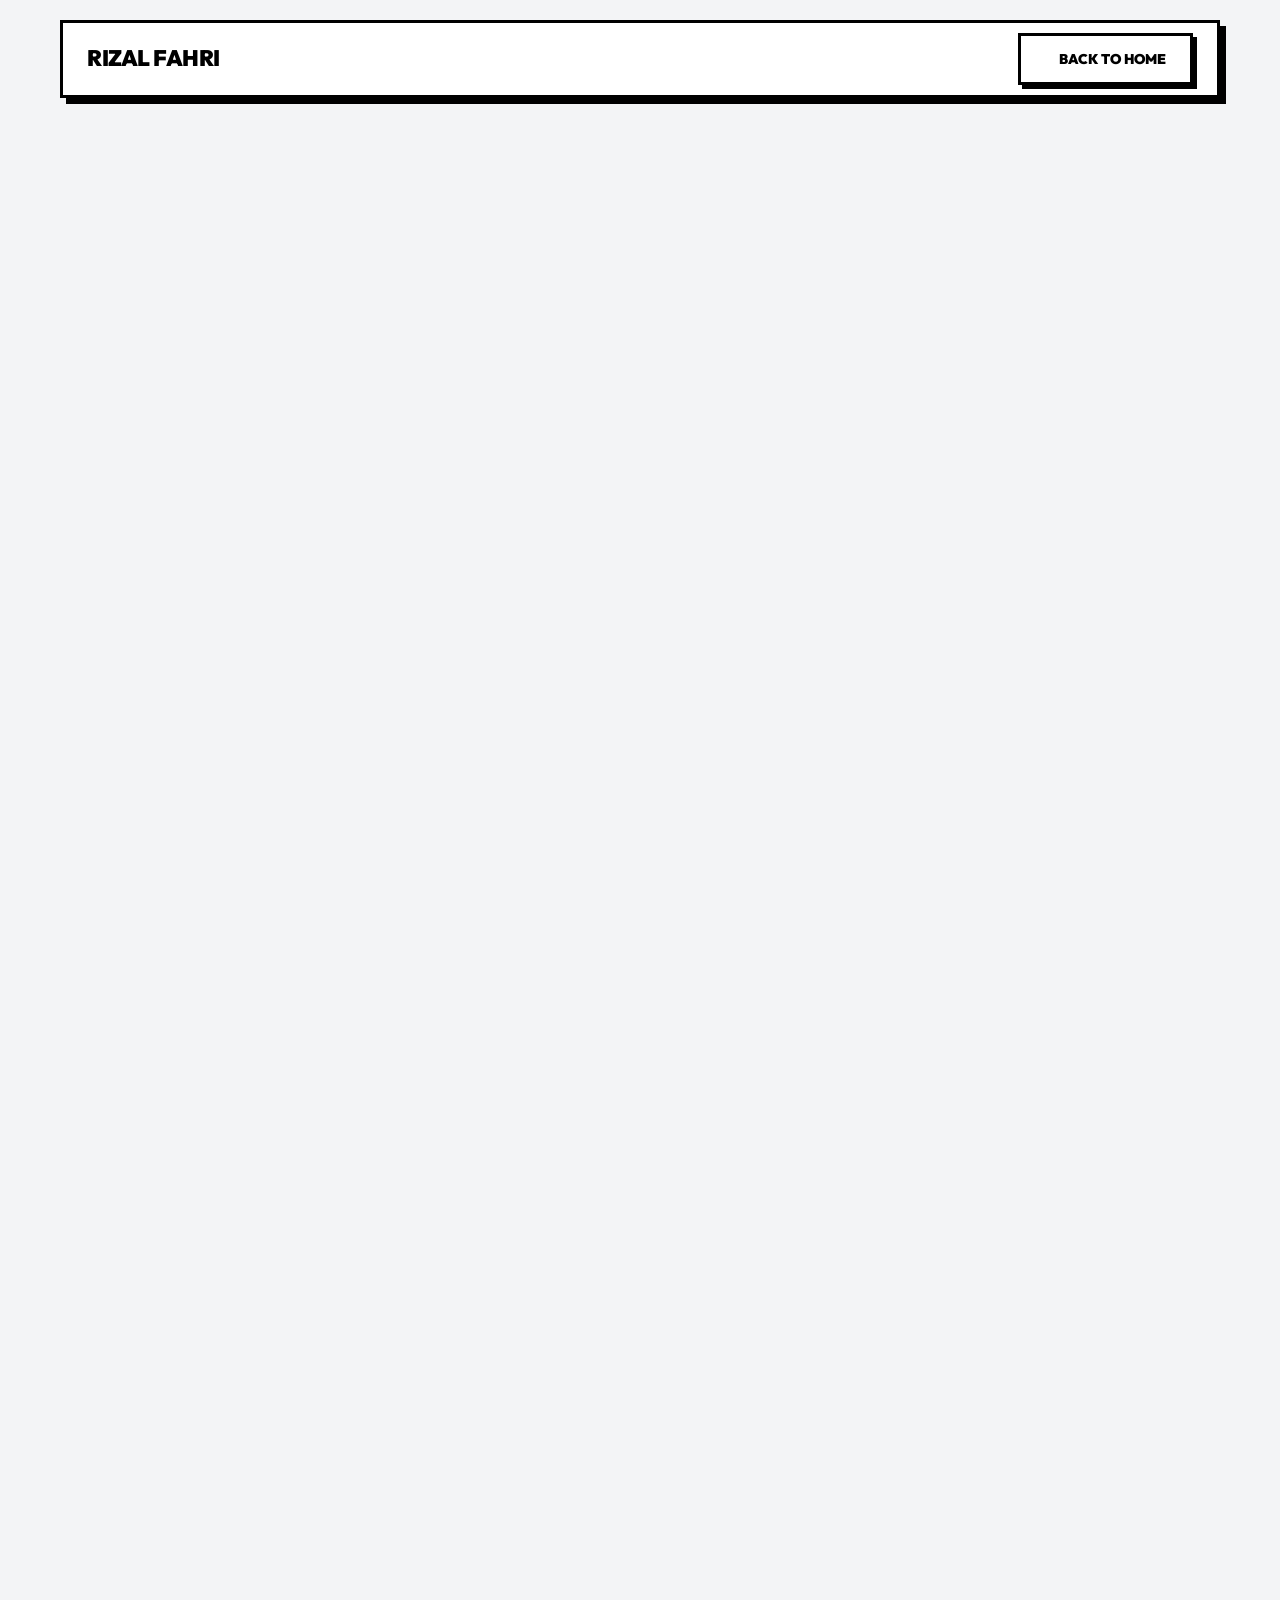
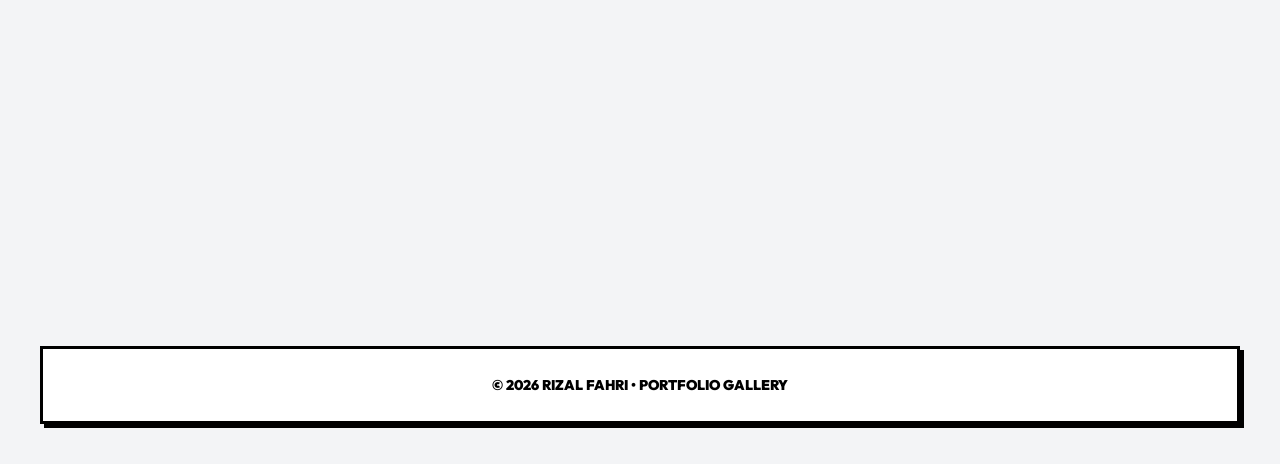
==== commit f1892c90: "footer update" ====
--- a/portofolio.html
+++ b/portofolio.html
@@ -640,7 +640,7 @@
     </main>
 
     <footer class="footer">
-        <span>© 2024 Rizal Fahri • Portfolio Gallery</span>
+        <span>© 2026 Rizal Fahri • Portfolio Gallery</span>
     </footer>
 
 </div>
--- a/style.css
+++ b/style.css
@@ -110,8 +110,8 @@
 }
 .btn.copied { background: var(--secondary); }
 
-.profile-actions { display: flex; gap: 15px; margin-top: 25px; flex-wrap: wrap; }
-.profile-actions .btn { flex: 1; min-width: 140px; }
+.profile-actions { display: flex; gap: 15px; margin-top: 25px; flex-wrap: wrap; justify-content: center; }
+.profile-actions .btn { flex: 1; min-width: 140px; white-space: nowrap; }
 
 section { scroll-margin-top: 160px; margin-bottom: var(--container-gap); }
 
@@ -208,7 +208,7 @@
 
 /* --- 6. HOME --- */
 .grid-home { display: grid; grid-template-columns: 1.2fr 1fr 1fr; gap: var(--card-gap); align-items: stretch; }
-.profile { grid-row: span 2; background: var(--accent); }
+.profile { grid-row: span 2; background: var(--accent); text-align: center; }
 .cta-home { grid-column: span 2; background: var(--secondary); text-align: center; display: flex; flex-direction: column; align-items: center; justify-content: center; }
 .cta-home h4 { color: var(--black) !important; background: none; -webkit-text-fill-color: var(--black) !important; }
 .cta-home p { color: var(--black) !important; font-weight: 700; }
@@ -310,7 +310,7 @@
 .project-info span { font-size: 12px; color: var(--black); font-weight: 700; opacity: 0.8; }
 
 /* --- 9. ABOUT --- */
-.grid-about { display: grid; grid-template-columns: 1.8fr 1.2fr; gap: var(--card-gap); align-items: stretch; }
+.grid-about { display: grid; grid-template-columns: 1fr; gap: var(--card-gap); align-items: stretch; }
 .about-main h2 { color: var(--primary); }
 .badge {
     display: inline-block; background: var(--black); color: var(--white);
@@ -548,7 +548,7 @@
 .cta-footer h2 { margin-bottom: 25px; font-size: 2.5rem; }
 
 /* --- 12. FOOTER --- */
-.footer { margin: 40px auto 40px; width: calc(100% - 40px); max-width: 1200px; padding: 25px; text-align: center; font-size: 14px; font-weight: 900; color: var(--black); background: var(--white); border: var(--border-width) solid var(--black); box-shadow: 4px 4px 0px var(--black); text-transform: uppercase; }
+.footer { margin: 15px auto 40px; width: calc(100% - 40px); max-width: 1200px; padding: 25px; text-align: center; font-size: 14px; font-weight: 900; color: var(--black); background: var(--white); border: var(--border-width) solid var(--black); box-shadow: 4px 4px 0px var(--black); text-transform: uppercase; }
 
 /* --- 13. RESPONSIVE --- */
 @media (max-width: 1100px) {
